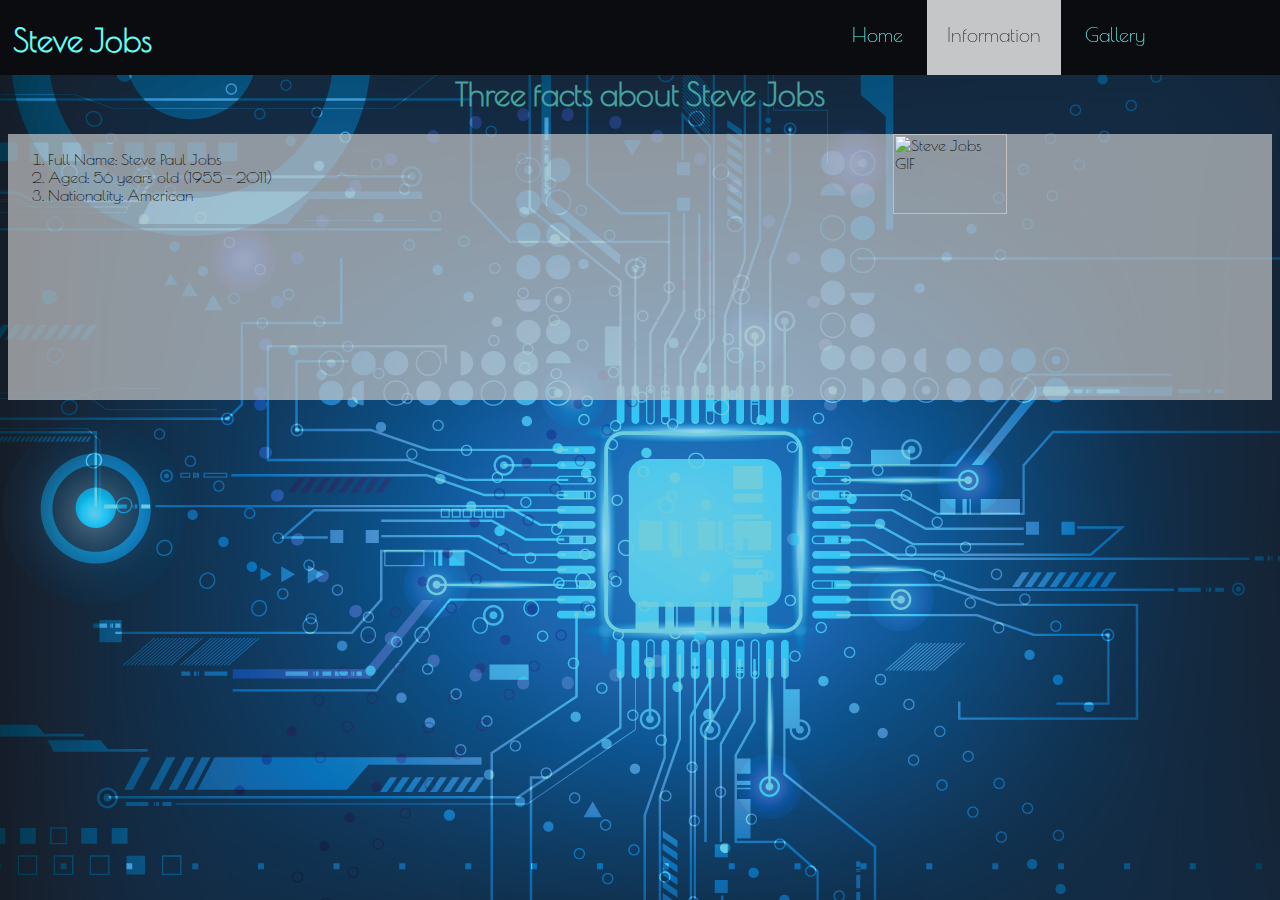
==== content.html @ 984afc43 "websites..." ====
<HTML>
        <head>
            <title>Steve Jobs - information</title>
            <link rel="stylesheet" type="text/css" href="style.css">
            <link href="https://fonts.googleapis.com/css?family=Poiret+One" rel="stylesheet">
            
        </head>
        <body>
            <div class="header">
                <div class="leftTopCorner">
                    <h1>Steve Jobs</h1>
                </div>
                
                <div class="righttopcorner">
                   <a href="index.html">Home</a>
                   <a class=selected href="content.html">Information</a>
                   <a href="gallary.html">Gallery</a>
                </div>
            </div>
            <h1 class="factsHeader">Three facts about Steve Jobs</h1>
            <div class="personalFacts" >

                <ol style="clear:right; float:left;">
                    <li>Full Name: Steve Paul Jobs</li>
                    <li>Aged: 56 years old (1955 - 2011)</li>
                    <li>Nationality: American</li>

                </ol>

                <img class="steveJobsGIF" src="https://media.giphy.com/media/CTkWFZ1IDvsfS/giphy.gif" alt="Steve Jobs GIF">
                
            </div>
            <div>

            </div>
            
            
        </body>
    </HTML>
---- style.css ----
body{
    font-family: 'Poiret One', cursive;
    background-image: url("bg.png")
}
.header{
    height: 75px;
    width: 100%;
    position: fixed;
    background-color: #0b0c10; 
    color: #66fcf1;
    top: 0px;
    left: 0px;
}
.righttopcorner{
    position: fixed;
    top:22.5px;
    right: 0%;
    height: 100%;
    width: 35%;
    display: inline;
}
.leftTopCorner{
    position: absolute;
    left:1%;
}
a{
    color: #66fcf1;
    height: 75px;
    width: 100px;
    font-size: 20px;
    margin: 0 0 0 0;
    display: inline;
    text-decoration: none;
    padding: 29.5px 20px;
    text-align: center;
}
a.selected{
    background-color:#c5c6c7;
    color: #1f2833;
}
a:hover{
    color: #45a29e;
    background-color: #1f2833;
}
div.quote{
    background-color: #c5c6c7;
    color: #1f2833;
    width: 50%;
    height: 75%;
    margin: 0 auto;
}
div.innerQuote{
    margin: auto;   
    width: 75%;
    height: 50%;
    padding: 25% 0; 
}
div.outerQuote{
    background-color: rgba(31, 40, 51, 0.9);
    width: 100%;
    height: 75%;
    margin: 0px;

}

div.image{
    margin-top:75px;
    color: #45a29e;
    text-align: center;
    margin-bottom: 25px;
}

div.designer{
    
    width: 100%;
    position: absolute;
    background-color: rgba(197, 198, 199, 0.7);
    color: #0b0c10;

    margin: 0;
}

#randomQuote{

    margin-bottom: 5%;
    margin-left: 40%;
    margin-right: 40%;
    width: 20%;
    background-color: #0b0c10;
    color: #c5c6c7;
    border: none;
    font-family: 'Poiret One', cursive;
    text-decoration: none;
    border-radius: 8px;

}
#randomQuote:hover{

    background-color: #c5c6c7;
    color: #0b0c10;
    border: 2px solid #0b0c10;

}
.factsHeader{
    margin-top: 75px;
    color: #45a29e;
    text-align: center;
}
.personalFacts{
    background-color: rgba(197, 198, 199, 0.7);
    width: 100%;
    overflow:auto;

}
.steveJobsGIF{
    float:right;
    top:0px;
    height:30%;
    
}
/*
#0b0c10
#1f2833
#c5c6c7
#66fcf1
#45a29e
*/
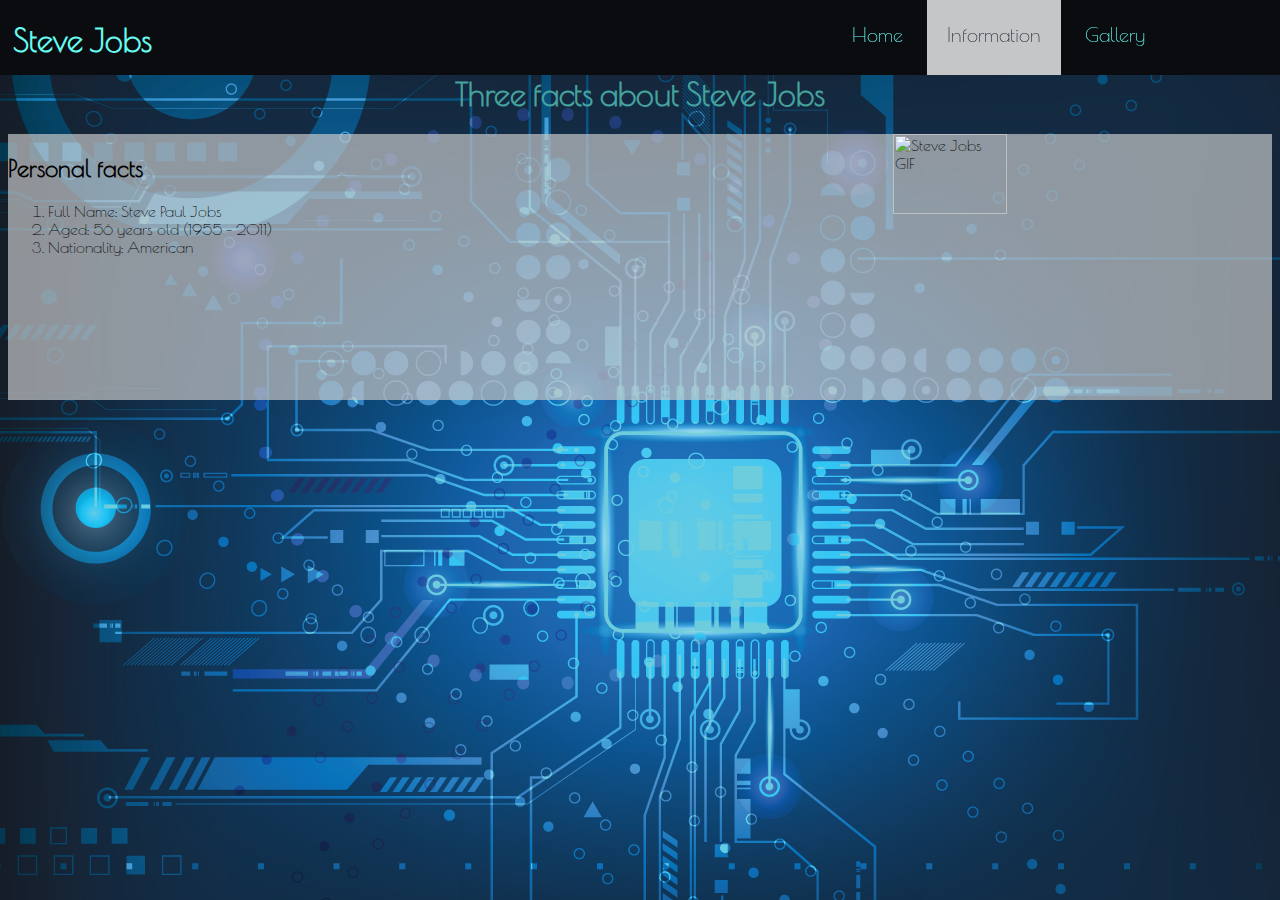
==== commit eb8fbcc6: "personal facts" ====
--- a/content.html
+++ b/content.html
@@ -20,19 +20,21 @@
             <h1 class="factsHeader">Three facts about Steve Jobs</h1>
             <div class="personalFacts" >
 
-                <ol style="clear:right; float:left;">
-                    <li>Full Name: Steve Paul Jobs</li>
-                    <li>Aged: 56 years old (1955 - 2011)</li>
-                    <li>Nationality: American</li>
-
-                </ol>
+                <div style="clear:right; float:left;">
+                    <h2>Personal facts</h2>
+                    <ol >
+                        <li>Full Name: Steve Paul Jobs</li>
+                        <li>Aged: 56 years old (1955 - 2011)</li>
+                        <li>Nationality: American</li>
+                    </ol>
+                            
+                 </div>
+                
 
                 <img class="steveJobsGIF" src="https://media.giphy.com/media/CTkWFZ1IDvsfS/giphy.gif" alt="Steve Jobs GIF">
                 
             </div>
-            <div>
-
-            </div>
+            
             
             
         </body>
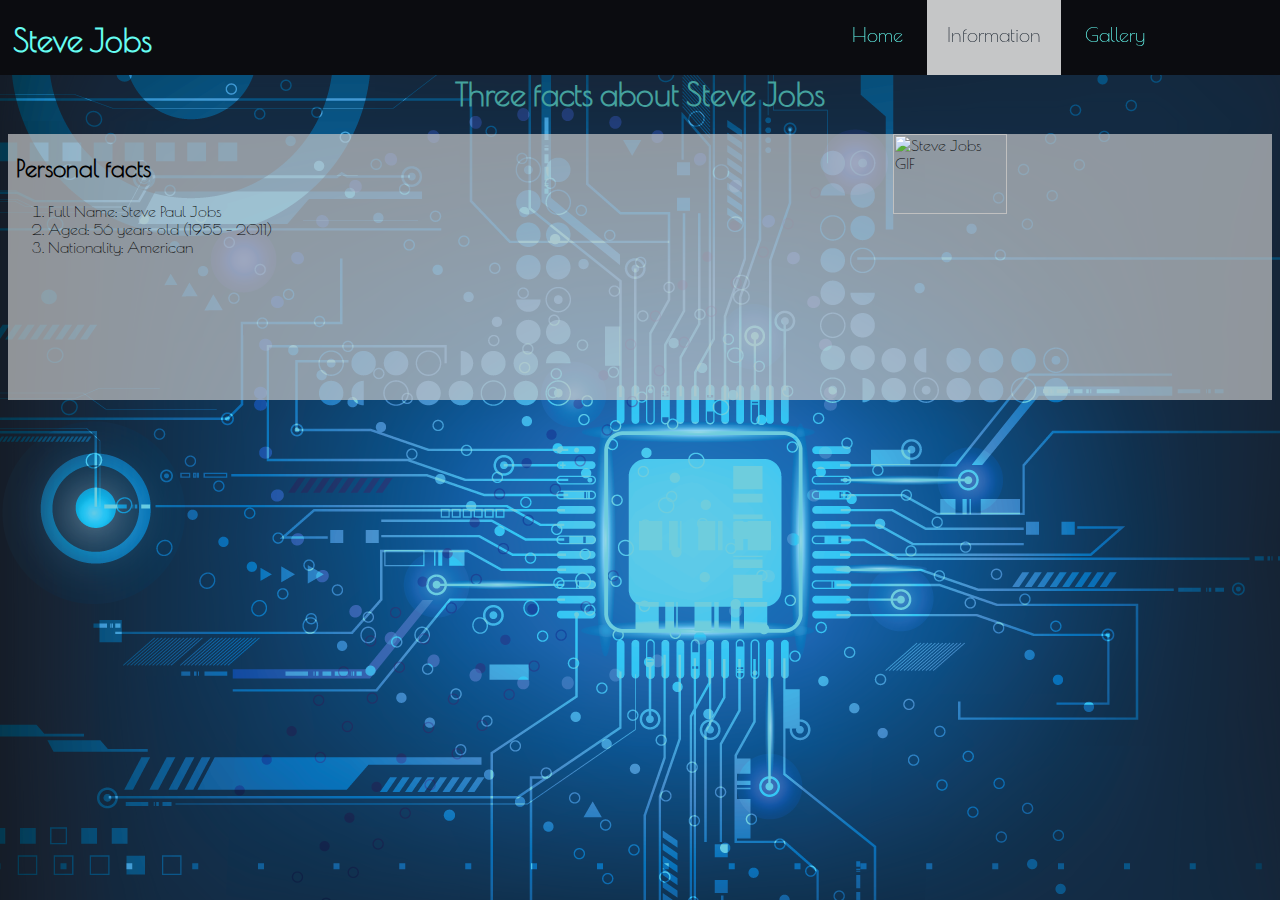
==== commit bff97ce1: "minor edits" ====
--- a/content.html
+++ b/content.html
@@ -21,7 +21,7 @@
             <div class="personalFacts" >
 
                 <div style="clear:right; float:left;">
-                    <h2>Personal facts</h2>
+                    <h2 style='margin-left:3%'>Personal facts</h2>
                     <ol >
                         <li>Full Name: Steve Paul Jobs</li>
                         <li>Aged: 56 years old (1955 - 2011)</li>
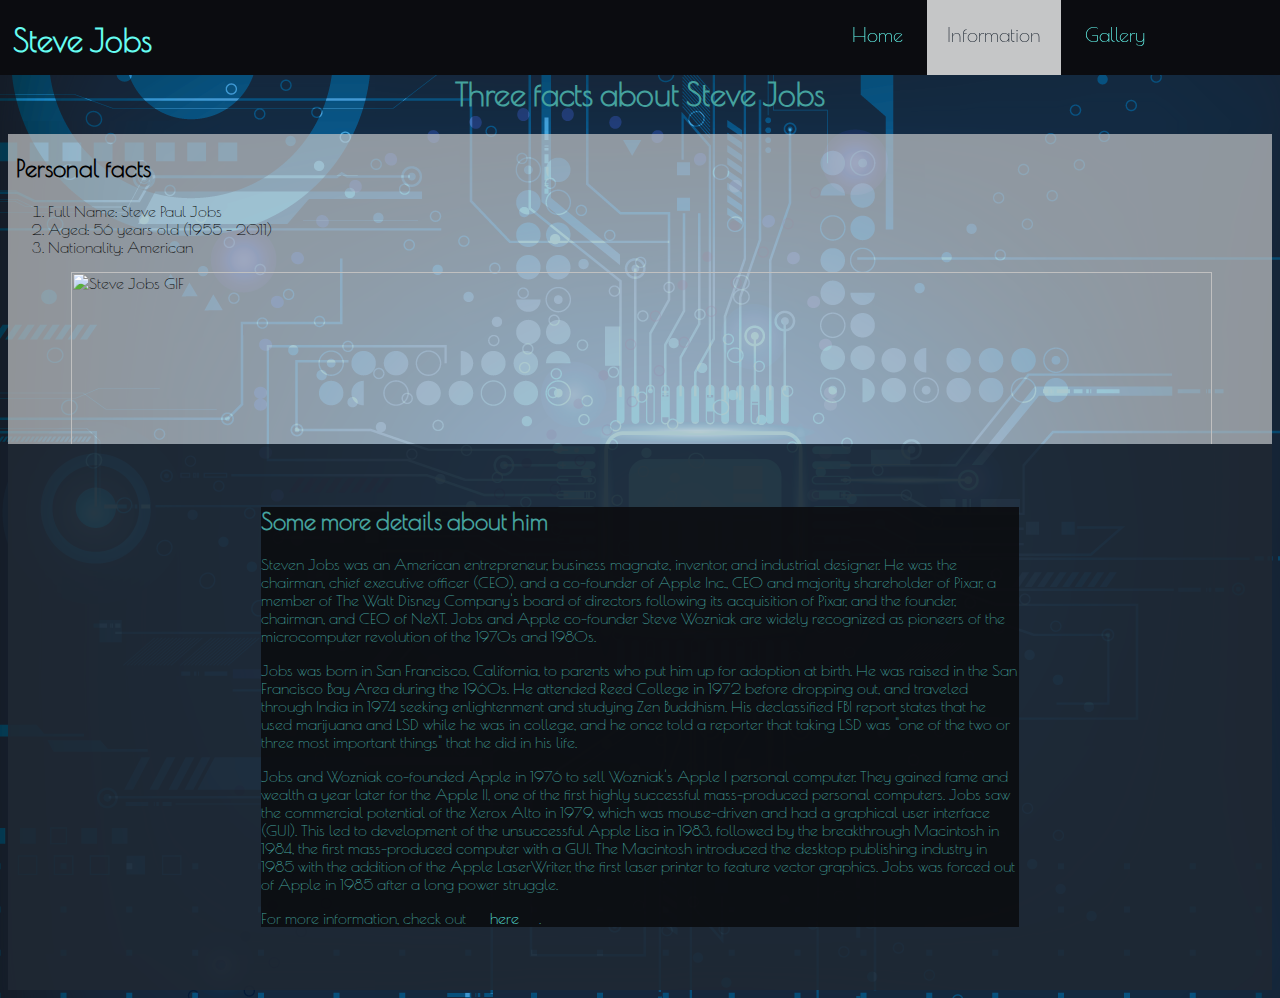
==== commit b7553487: "Paragraph" ====
--- a/content.html
+++ b/content.html
@@ -18,8 +18,10 @@
                 </div>
             </div>
             <h1 class="factsHeader">Three facts about Steve Jobs</h1>
-            <div class="personalFacts" >
-
+            
+            <div class="personalFacts">
+                
+                        
                 <div style="clear:right; float:left;">
                     <h2 style='margin-left:3%'>Personal facts</h2>
                     <ol >
@@ -27,11 +29,25 @@
                         <li>Aged: 56 years old (1955 - 2011)</li>
                         <li>Nationality: American</li>
                     </ol>
-                            
-                 </div>
+                                
+                </div>
+                        
+        
+                <img class="steveJobsGIF" src="https://media.giphy.com/media/CTkWFZ1IDvsfS/giphy.gif" alt="Steve Jobs GIF">
+                        
+                    
                 
-
-                <img class="steveJobsGIF" src="https://media.giphy.com/media/CTkWFZ1IDvsfS/giphy.gif" alt="Steve Jobs GIF">
+            </div>
+            
+            <div class="details">
+                <article>
+                    <h2>Some more details about him</h2>
+                    <p>Steven Jobs was an American entrepreneur, business magnate, inventor, and industrial designer. He was the chairman, chief executive officer (CEO), and a co-founder of Apple Inc., CEO and majority shareholder of Pixar, a member of The Walt Disney Company's board of directors following its acquisition of Pixar, and the founder, chairman, and CEO of NeXT. Jobs and Apple co-founder Steve Wozniak are widely recognized as pioneers of the microcomputer revolution of the 1970s and 1980s.
+                        </p>
+                    <p>Jobs was born in San Francisco, California, to parents who put him up for adoption at birth. He was raised in the San Francisco Bay Area during the 1960s. He attended Reed College in 1972 before dropping out, and traveled through India in 1974 seeking enlightenment and studying Zen Buddhism. His declassified FBI report states that he used marijuana and LSD while he was in college, and he once told a reporter that taking LSD was "one of the two or three most important things" that he did in his life.</p>
+                    <p>Jobs and Wozniak co-founded Apple in 1976 to sell Wozniak's Apple I personal computer. They gained fame and wealth a year later for the Apple II, one of the first highly successful mass-produced personal computers. Jobs saw the commercial potential of the Xerox Alto in 1979, which was mouse-driven and had a graphical user interface (GUI). This led to development of the unsuccessful Apple Lisa in 1983, followed by the breakthrough Macintosh in 1984, the first mass-produced computer with a GUI. The Macintosh introduced the desktop publishing industry in 1985 with the addition of the Apple LaserWriter, the first laser printer to feature vector graphics. Jobs was forced out of Apple in 1985 after a long power struggle.</p>
+                    <p>For more information, check out <a class="wiki" href="https://en.wikipedia.org/wiki/Steve_Jobs">here</a>.</p>
+                </article>
                 
             </div>
             
--- a/style.css
+++ b/style.css
@@ -109,14 +109,41 @@
 .personalFacts{
     background-color: rgba(197, 198, 199, 0.7);
     width: 100%;
-    overflow:auto;
+    margin: 0px;
+    height:35%;
+    bottom: 0px;
+    overflow: hidden;
 
 }
+
+
 .steveJobsGIF{
     float:right;
     top:0px;
-    height:30%;
-    
+    height:95%;    
+}
+.details{
+    background-color: rgba(31, 40, 51, 0.9);
+    width:100%;
+    color:#45a29e;
+    margin: 0px;
+    text-align: center;
+    overflow: hidden;
+
+}
+article{
+    width: 60%;
+    margin:5% 20%;
+    text-align: left;
+    background-color: rgba(11, 12, 16, 0.9);
+   
+}
+a.wiki{
+    font-size:16px;
+    width: 10%;
+}
+a.wiki:hover{
+    background-color: rgba(197, 198, 199, 0);
 }
 /*
 #0b0c10
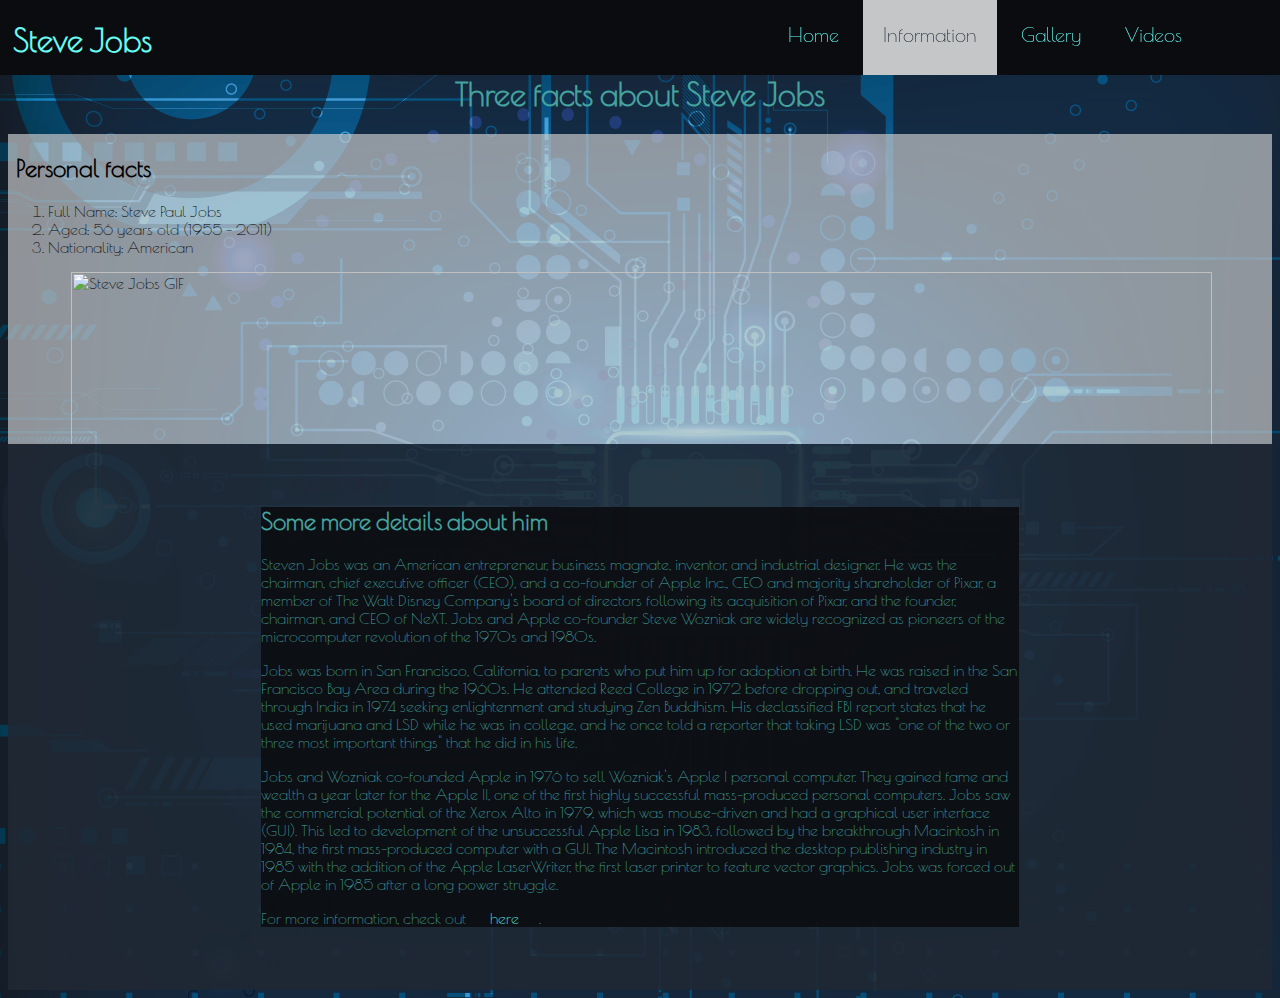
==== commit 957a1457: "added video.html" ====
--- a/content.html
+++ b/content.html
@@ -15,6 +15,7 @@
                    <a href="index.html">Home</a>
                    <a class=selected href="content.html">Information</a>
                    <a href="gallary.html">Gallery</a>
+                   <a href="video.html">Videos</a>
                 </div>
             </div>
             <h1 class="factsHeader">Three facts about Steve Jobs</h1>
--- a/style.css
+++ b/style.css
@@ -16,7 +16,7 @@
     top:22.5px;
     right: 0%;
     height: 100%;
-    width: 35%;
+    width: 40%;
     display: inline;
 }
 .leftTopCorner{
@@ -145,6 +145,70 @@
 a.wiki:hover{
     background-color: rgba(197, 198, 199, 0);
 }
+
+#slideshow{
+    width: 400px;
+    height: 300px;
+    border: 10px solid white ;
+    margin:0px auto;
+    
+}
+
+#divSlideshow{
+   width: 520px;
+   height: 320px;
+   margin: 75px auto;
+
+   
+}
+
+.dot {
+    cursor: pointer;
+    height: 15px;
+    width: 15px;
+    margin: 10px 2px;
+    background-color: #c5c6c7;
+    border-radius: 50%;
+    display: inline-block;
+    transition: background-color 0.6s ease;
+  }
+  
+.active, .dot:hover {
+    background-color: #1f2833;
+}
+
+.dots{
+    margin-top: 10px;
+    background-color: rgba(31, 40, 51, 0.7);
+    width: 80%;
+    margin: 0px auto;
+    height: 35px;
+}
+.arrow{
+    height:35px;
+    font-size: 30px;
+    width:15px;
+    text-align: center;
+    vertical-align: middle;
+    color: #66fcf1;
+    transition: color 0.6s ease;
+    position: relative;
+
+
+}
+.active, .arrow:hover {
+    color: #45a29e;
+
+}
+.caption{
+    width: 80%;
+    margin: 0px auto;
+    text-align: center;
+    background-color: rgba(11, 12, 16, 0.7);
+    height: 35px;
+    color: #66fcf1;
+}
+
 /*
 #0b0c10
 #1f2833
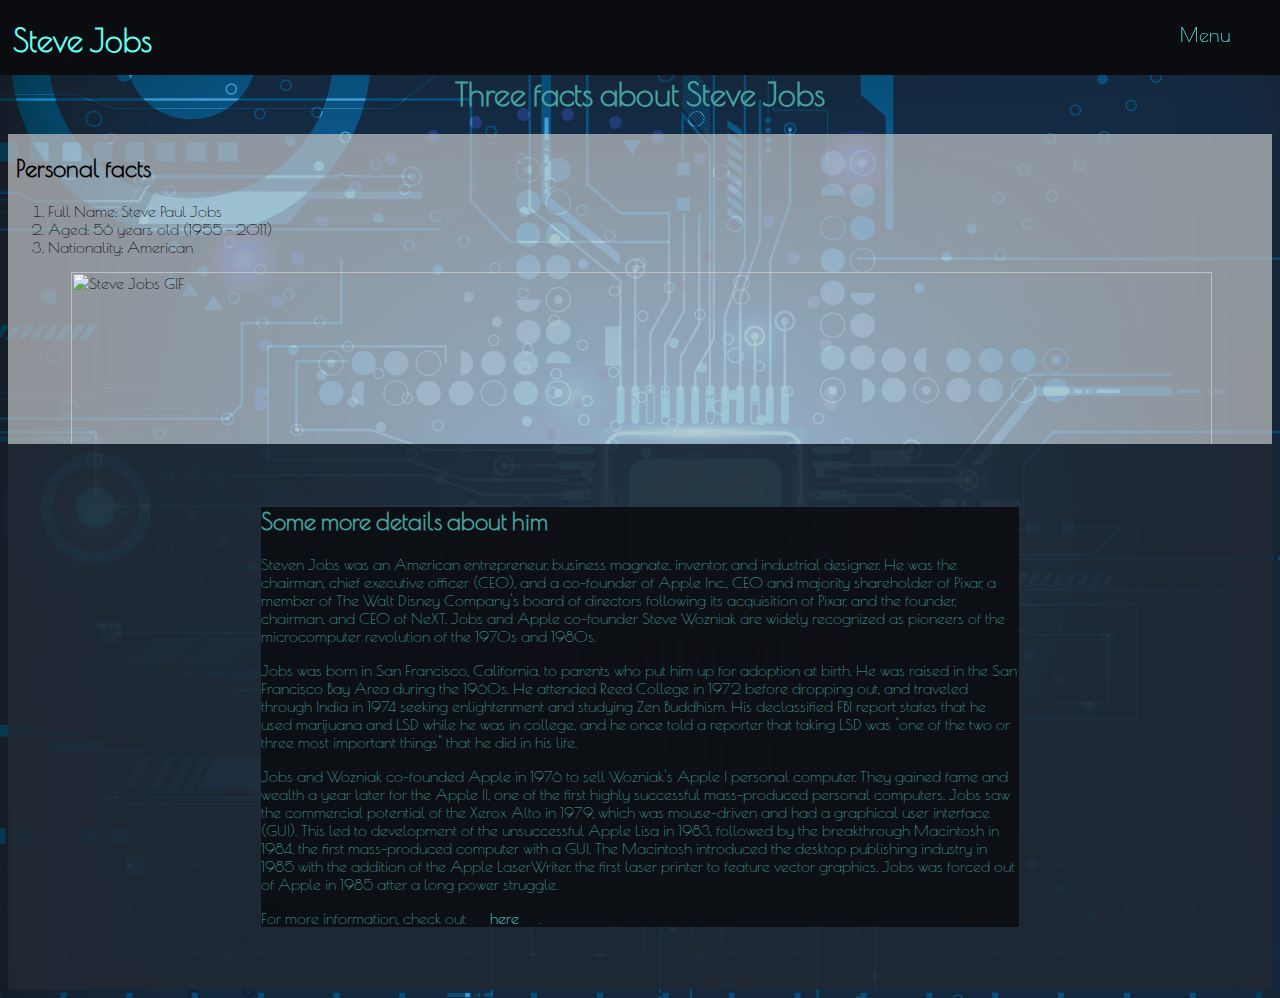
==== commit a3eb3b9d: "dropdown menu" ====
--- a/content.html
+++ b/content.html
@@ -12,11 +12,18 @@
                 </div>
                 
                 <div class="righttopcorner">
-                   <a href="index.html">Home</a>
-                   <a class=selected href="content.html">Information</a>
-                   <a href="gallary.html">Gallery</a>
-                   <a href="video.html">Videos</a>
-                </div>
+                        <div id="dropbtn" class="dropbtn" >
+                            <a href="#" >Menu</a>
+                        </div>
+                        
+                        <div class="dropdown-content">
+                            <a href="index.html">Home</a>
+                            <a href="content.html">Information</a>
+                            <a href="gallary.html">Gallery</a>
+                            <a class=selected href="video.html">Videos</a>
+                        </div>
+                        
+                    </div>
             </div>
             <h1 class="factsHeader">Three facts about Steve Jobs</h1>
             
--- a/style.css
+++ b/style.css
@@ -16,9 +16,42 @@
     top:22.5px;
     right: 0%;
     height: 100%;
-    width: 40%;
-    display: inline;
-}
+   
+    
+}
+.dropbtn{
+    width:150px;
+    text-align: center;
+}
+.dropdown-content{
+    background-color:#c5c6c7;
+    z-index: 1;
+    width: 100%;
+    left: 0px;
+    margin-top: 29.5px;
+    display: none;
+}
+.dropbtn:hover + .dropdown-content{
+    color: #1f2833;
+    display: block;
+   
+}
+.dropdown-content:hover{
+    color: #1f2833;
+    display: block;
+}
+.dropdown-content a{
+    color: #1f2833;
+    display: block;
+    width: 150px;
+    margin: 0;
+    padding: 5px 0px;
+    font-size: 18px;
+    height: 22%;
+}
+
+
+
 .leftTopCorner{
     position: absolute;
     left:1%;
@@ -29,15 +62,11 @@
     width: 100px;
     font-size: 20px;
     margin: 0 0 0 0;
-    display: inline;
     text-decoration: none;
     padding: 29.5px 20px;
     text-align: center;
 }
-a.selected{
-    background-color:#c5c6c7;
-    color: #1f2833;
-}
+
 a:hover{
     color: #45a29e;
     background-color: #1f2833;
@@ -209,6 +238,21 @@
     color: #66fcf1;
 }
 
+.video{
+    margin:75px auto;
+    width: 560px;
+    text-align: center;
+
+}
+.outerVideo{
+    width: 100%;
+    background-color: rgba(197, 198, 199, 0.7);
+    height: 370px;
+}
+.vidTitle{
+    margin-top: 5px;
+    height: 20px;
+}
 /*
 #0b0c10
 #1f2833
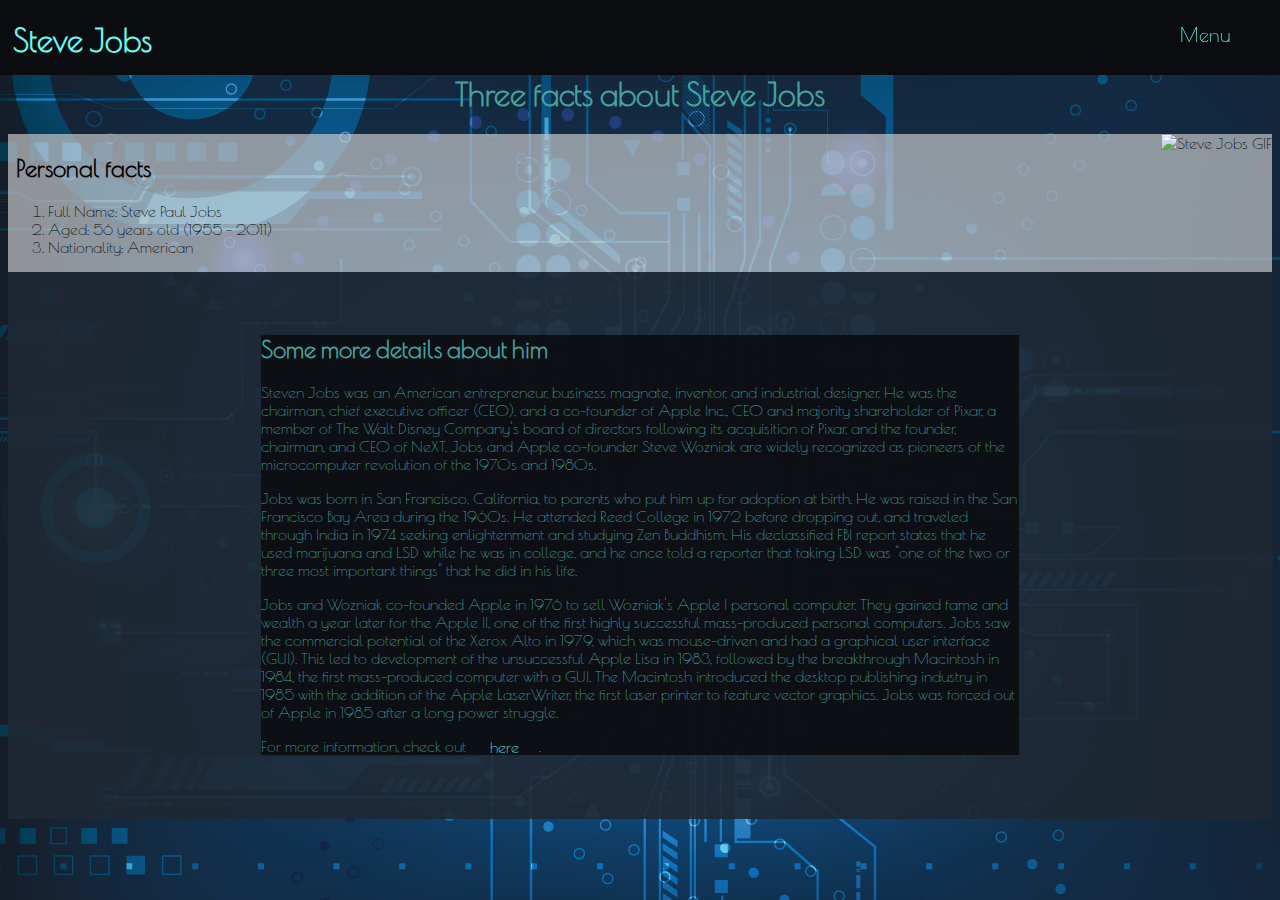
==== commit 20f90153: "doctype + gallery" ====
--- a/content.html
+++ b/content.html
@@ -1,3 +1,4 @@
+<!DOCTYPE html>
 <HTML>
         <head>
             <title>Steve Jobs - information</title>
